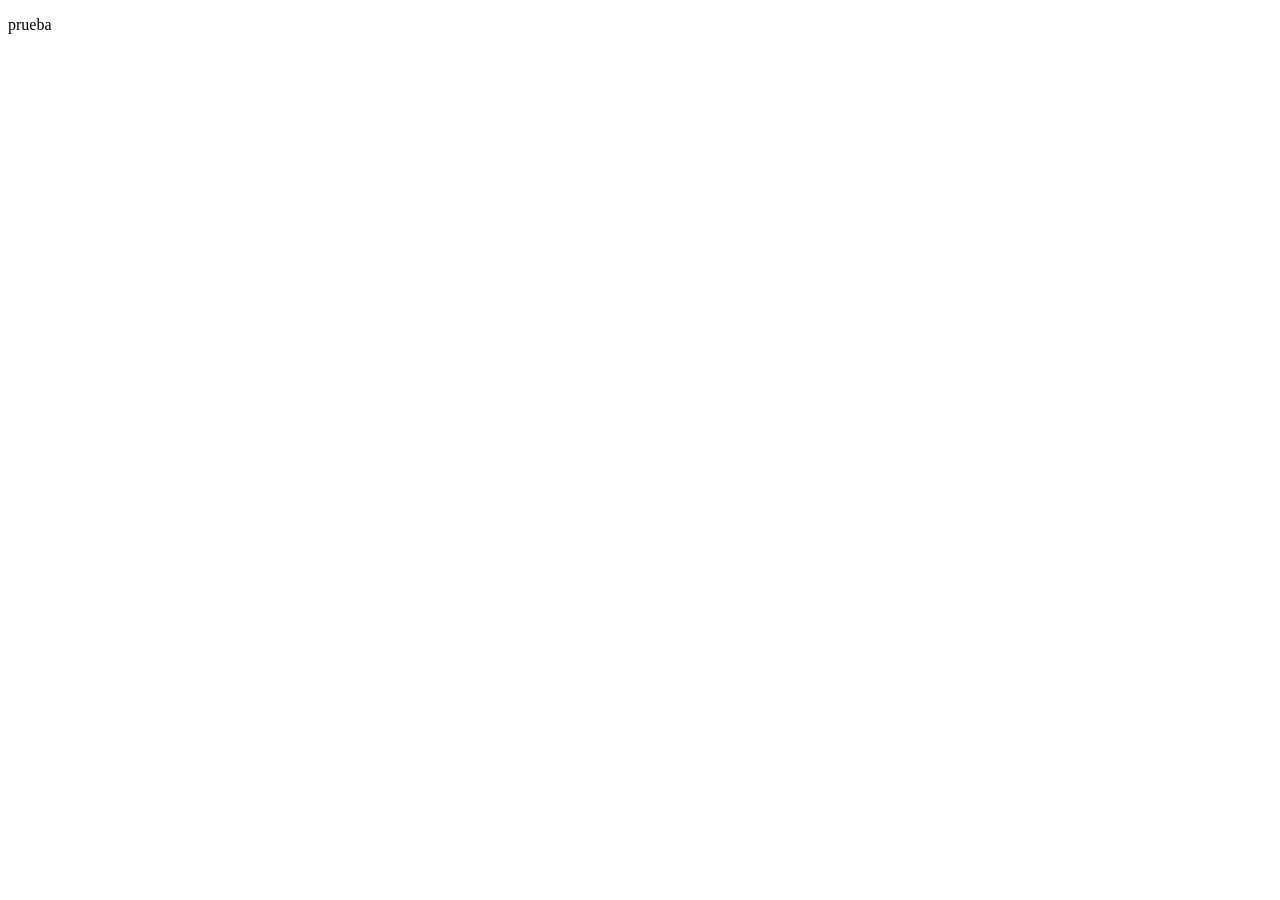
==== src/main/resources/templates/index.html @ 55d8c5db "Added index and navbar" ====
<!DOCTYPE html>
<html xmlns:th="http://www.thymeleaf.org">
<head>

    <title>Club de Planeadores de Esperanza</title>
    <link rel="stylesheet" th:href="@{/webjars/bootstrap/5.3.2/css/bootstrap.min.css}">
    <script th:src="@{/webjars/bootstrap/5.3.2/js/bootstrap.bundle.min.js}"></script>
</head>
<body class="container">

    <div th:replace="~{fragments/navbar :: navbar}"></div>

    <p class="text-bold">prueba</p>
</body>
</html>
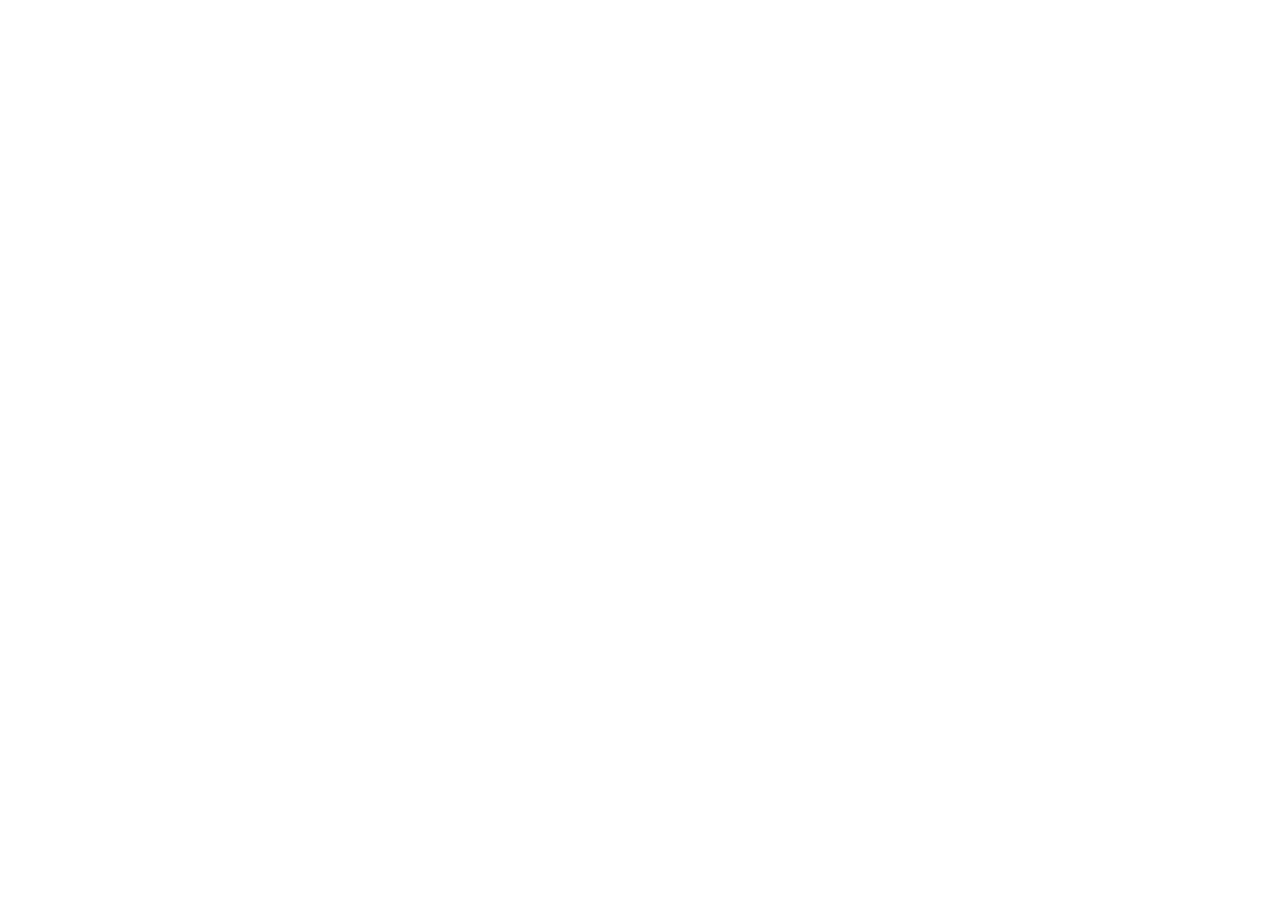
==== commit 840fe57b: "Modified main page" ====
--- a/src/main/resources/templates/index.html
+++ b/src/main/resources/templates/index.html
@@ -5,11 +5,22 @@
     <title>Club de Planeadores de Esperanza</title>
     <link rel="stylesheet" th:href="@{/webjars/bootstrap/5.3.2/css/bootstrap.min.css}">
     <script th:src="@{/webjars/bootstrap/5.3.2/js/bootstrap.bundle.min.js}"></script>
+    <link rel="stylesheet" th:href="@{/css/main.css}">
+
+
+    <!-- Fonts -->
+    <link rel="preconnect" href="https://fonts.googleapis.com">
+    <link rel="preconnect" href="https://fonts.gstatic.com" crossorigin>
+    <link href="https://fonts.googleapis.com/css2?family=Oswald:wght@200..700&display=swap" rel="stylesheet">
+    <link rel="preconnect" href="https://fonts.googleapis.com">
+    <link rel="preconnect" href="https://fonts.gstatic.com" crossorigin>
+    <link href="https://fonts.googleapis.com/css2?family=Oswald:wght@200..700&family=Playfair+Display:ital,wght@0,400..900;1,400..900&display=swap" rel="stylesheet">
+
 </head>
 <body class="container">
 
     <div th:replace="~{fragments/navbar :: navbar}"></div>
 
-    <p class="text-bold">prueba</p>
+
 </body>
 </html>
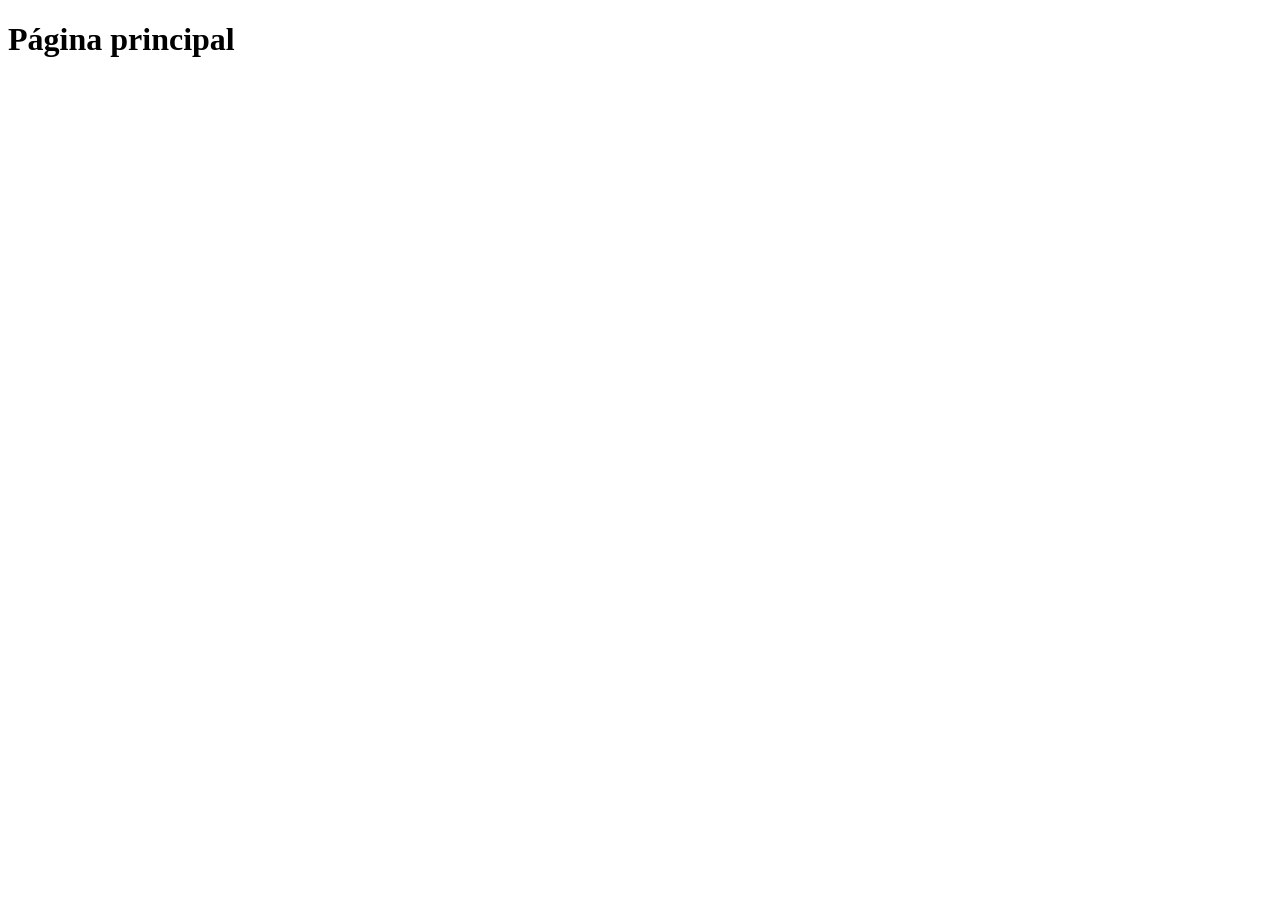
==== commit 5146a43d: "Merge pull request #2 from k3r7z/feature/test-data added more data to test the database entities and" ====
--- a/src/main/resources/templates/index.html
+++ b/src/main/resources/templates/index.html
@@ -1,26 +1,10 @@
 <!DOCTYPE html>
-<html xmlns:th="http://www.thymeleaf.org">
-<head>
-
-    <title>Club de Planeadores de Esperanza</title>
-    <link rel="stylesheet" th:href="@{/webjars/bootstrap/5.3.2/css/bootstrap.min.css}">
-    <script th:src="@{/webjars/bootstrap/5.3.2/js/bootstrap.bundle.min.js}"></script>
-    <link rel="stylesheet" th:href="@{/css/main.css}">
-
-
-    <!-- Fonts -->
-    <link rel="preconnect" href="https://fonts.googleapis.com">
-    <link rel="preconnect" href="https://fonts.gstatic.com" crossorigin>
-    <link href="https://fonts.googleapis.com/css2?family=Oswald:wght@200..700&display=swap" rel="stylesheet">
-    <link rel="preconnect" href="https://fonts.googleapis.com">
-    <link rel="preconnect" href="https://fonts.gstatic.com" crossorigin>
-    <link href="https://fonts.googleapis.com/css2?family=Oswald:wght@200..700&family=Playfair+Display:ital,wght@0,400..900;1,400..900&display=swap" rel="stylesheet">
-
-</head>
-<body class="container">
-
-    <div th:replace="~{fragments/navbar :: navbar}"></div>
-
-
+<html xmlns:th="http://www.thymeleaf.org"
+      xmlns:layout="http://www.ultraq.net.nz/thymeleaf/layout"
+      layout:decorate="~{layout/main.html}">
+<body>
+    <div layout:fragment="content" class="container">
+        <h1>Página principal</h1>
+    </div>
 </body>
 </html>
